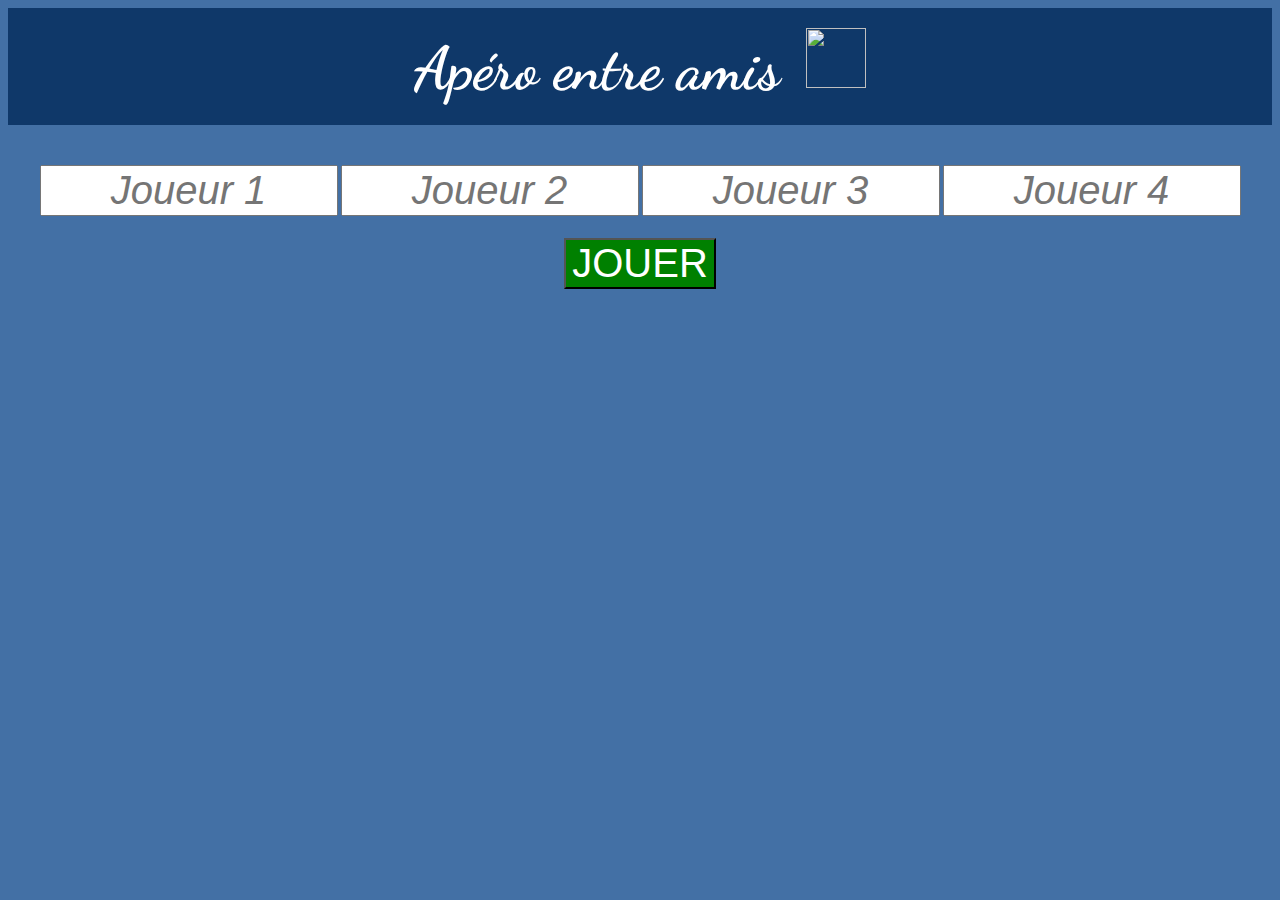
==== index.html @ 488a0b75 "Add files via upload" ====
<!doctype html>
<html>
  <head>
    <!-- Required meta tags -->
    <meta charset="utf-8">
    <meta name="viewport" content="width=device-width, initial-scale=1, shrink-to-fit=no">
    <!-- style css -->
    <link rel="stylesheet" href="style.css">
    <!-- style icon -->
    <link rel="stylesheet" href="https://use.fontawesome.com/releases/v5.6.1/css/all.css" integrity="sha384-gfdkjb5BdAXd+lj+gudLWI+BXq4IuLW5IT+brZEZsLFm++aCMlF1V92rMkPaX4PP" crossorigin="anonymous">
    <!-- google font -->
    <link href="https://fonts.googleapis.com/css?family=Dancing+Script|Source+Sans+Pro" rel="stylesheet">



    <title>Jeux Apero entre amis</title>
    </head>

    <body>
        <div>
            <h1>Apéro entre amis
                <img id="biere" src="biere.png"></img>
            </h1>
        </div>
        <!-- name -->
        <div class="pseudos">
            <input type="text" id="entername1" name="nameJ1" placeholder= "Joueur 1" required minlength="4" maxlength="8" size="10">
            <input type="text" id="entername2" name="nameJ2" placeholder= "Joueur 2" required minlength="4" maxlength="8" size="10">
            <input type="text" id="entername3" name="nameJ3" placeholder= "Joueur 3" required minlength="4" maxlength="8" size="10">
            <input type="text" id="entername4" name="nameJ4" placeholder= "Joueur 4" required minlength="4" maxlength="8" size="10">
        </div>
        <!-- button -->
        <div class="forms">
                <input  id="button" class="button" type="submit" value="JOUER">
         </div>

         <!-- jeu -->
        <div class="cadre">
            
                <p id = jeu></p>
            
        </div>
        

        <script type="text/javascript" src="script.js"></script>
    </body>
</html>
---- style.css ----
body{
    background-color: #4370A5;
    font-family: "source sans pro";
}

h1 {
    color: white;
    font-family: "dancing script";
    text-align: center;
    background-color: #0F3869;
    padding: 20px;
    font-size: 60px;
    margin-top: 0%;
}


#entername1{
    text-align: center;
    font-size: 40px;
    font-style: italic;
    
}
#entername2{
    text-align: center;
    font-size: 40px;
    font-style: italic;
}
#entername3{
    text-align: center;
    font-size: 40px;
    font-style: italic;
}
#entername4{
    text-align: center;
    font-size: 40px;
    font-style: italic;
}

.pseudos{
    text-align: center;
}

.forms{
    text-align: center;
    font-size: 40px;
    padding: 20px;
    
}

.button{
    background-color: green;
    color: white;
    font-size: 40px;
}

#biere{
    width: 60px;
    height: 60px;
    padding-left: 10px;
}

.cadre{
    text-align: center;
    color: #0F3869;
    font-size:40px;
    background-color: #B2CFF2;
    margin-left: 250px;
    margin-right: 250px;
    
}
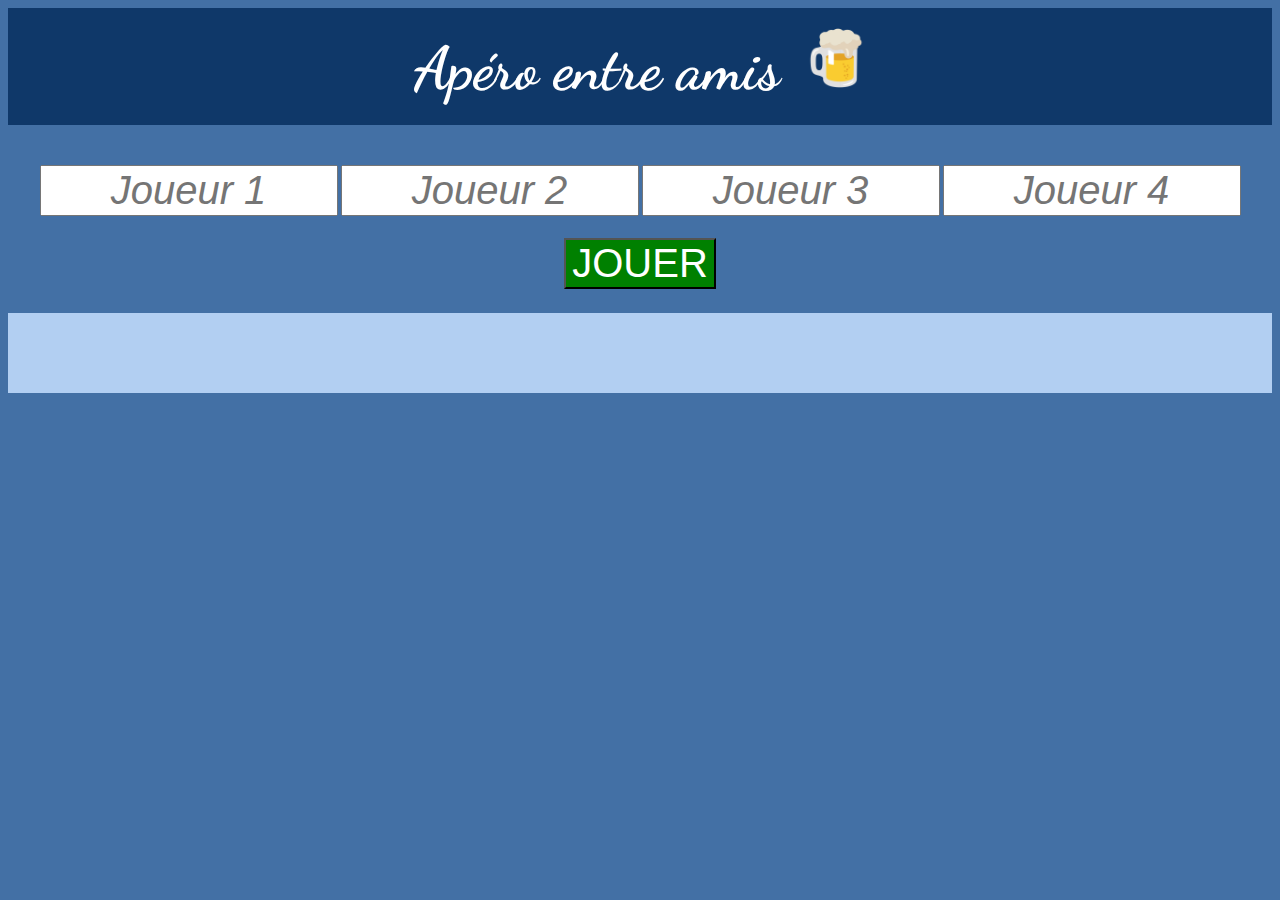
==== commit 9237a2bb: "Add files via upload" ====
--- a/index.html
+++ b/index.html
@@ -37,7 +37,7 @@
          <!-- jeu -->
         <div class="cadre">
             
-                <p id = jeu></p>
+                <p class = "game" id = jeu ></p>
             
         </div>
         
--- a/style.css
+++ b/style.css
@@ -64,7 +64,14 @@
     color: #0F3869;
     font-size:40px;
     background-color: #B2CFF2;
-    margin-left: 250px;
-    margin-right: 250px;
-    
+    display: flex;
+    flex-wrap: wrap;
+}
+
+.game{
+    text-align: center;
+}
+
+#jeu{
+    text-align: center;
 }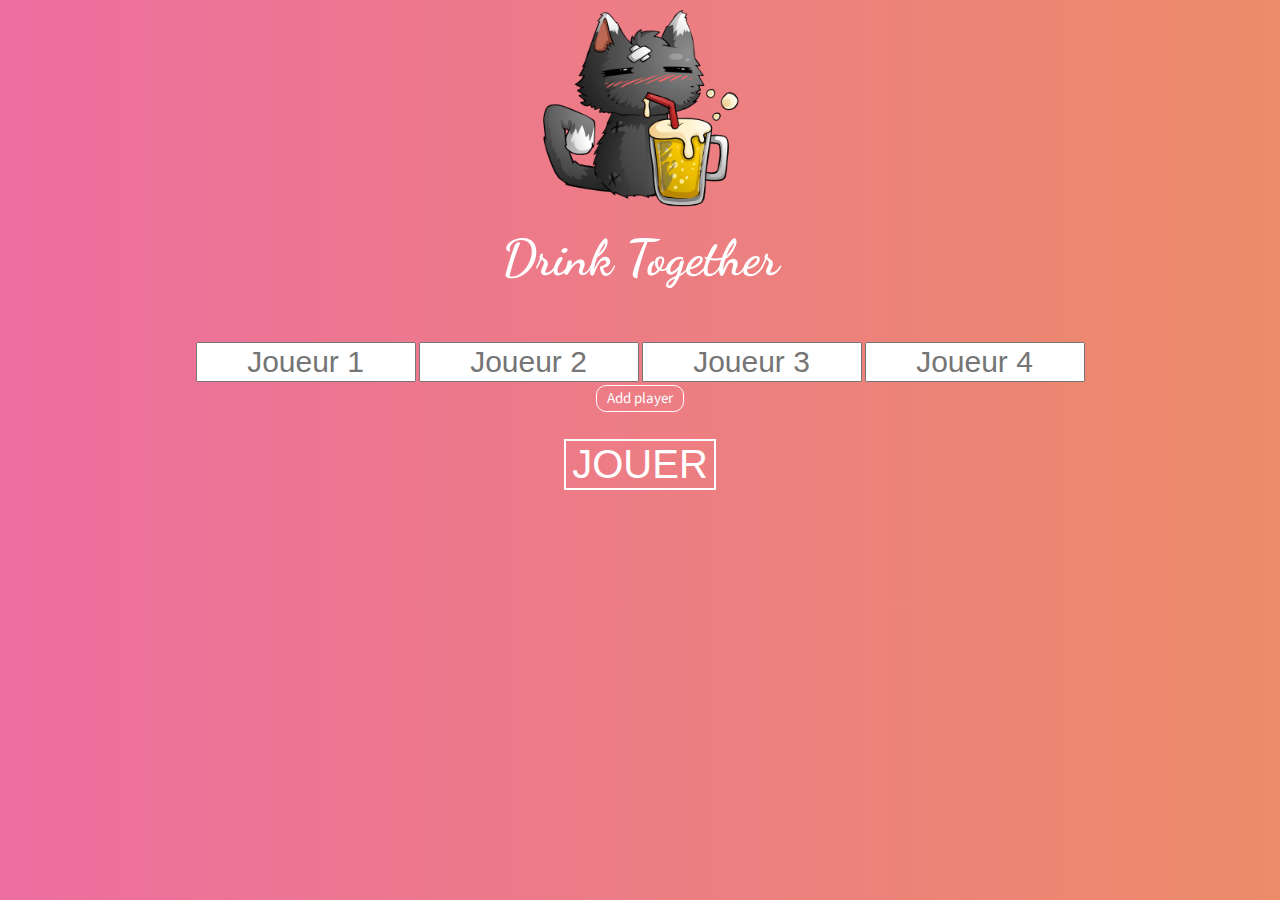
==== commit 07af2478: "Add files via upload" ====
--- a/index.html
+++ b/index.html
@@ -17,22 +17,36 @@
     </head>
 
     <body>
+        <div class=beer>
+            
+                <img id="beer"  src="beer.png"></img>
+            
+         </div>
+
         <div>
-            <h1>Apéro entre amis
-                <img id="biere" src="biere.png"></img>
+            <h1>Drink Together
+                
             </h1>
         </div>
+        
         <!-- name -->
         <div class="pseudos">
-            <input type="text" id="entername1" name="nameJ1" placeholder= "Joueur 1" required minlength="4" maxlength="8" size="10">
-            <input type="text" id="entername2" name="nameJ2" placeholder= "Joueur 2" required minlength="4" maxlength="8" size="10">
-            <input type="text" id="entername3" name="nameJ3" placeholder= "Joueur 3" required minlength="4" maxlength="8" size="10">
-            <input type="text" id="entername4" name="nameJ4" placeholder= "Joueur 4" required minlength="4" maxlength="8" size="10">
+            <input type="text" id="entername1" name="nameJ1" placeholder= "Joueur 1" required minlength="3" maxlength="15" size="10">
+            <input type="text" id="entername2" name="nameJ2" placeholder= "Joueur 2" required minlength="3" maxlength="15" size="10">
+            <input type="text" id="entername3" name="nameJ3" placeholder= "Joueur 3" required minlength="3" maxlength="15" size="10">
+            <input type="text" id="entername4" name="nameJ4" placeholder= "Joueur 4" required minlength="3" maxlength="15" size="10">
+            
         </div>
+
+        <!-- add player -->
+        <div class="addplayer">
+            <a href="cinq.html">Add player</a>
+        </div>
+        
         <!-- button -->
         <div class="forms">
-                <input  id="button" class="button" type="submit" value="JOUER">
-         </div>
+                <input  id="button" class="button" type="submit" value="JOUER" >
+        </div>
 
          <!-- jeu -->
         <div class="cadre">
@@ -40,6 +54,10 @@
                 <p class = "game" id = jeu ></p>
             
         </div>
+
+         
+
+        
         
 
         <script type="text/javascript" src="script.js"></script>
--- a/style.css
+++ b/style.css
@@ -1,39 +1,109 @@
 body{
-    background-color: #4370A5;
+    background-image: linear-gradient(to right, #ed6ea0 0%, #ec8c69 100%);
     font-family: "source sans pro";
+    background-size: cover;
 }
 
+#beer{
+    display: block;
+    width:200px;
+    height:200px;
+    margin-left:auto;
+    margin-right: auto;
+
+}
 h1 {
     color: white;
     font-family: "dancing script";
     text-align: center;
-    background-color: #0F3869;
     padding: 20px;
-    font-size: 60px;
+    font-size: 50px;
     margin-top: 0%;
+    
+}
+
+#enterNumberPlayers{
+    font-size: 30px;
+    text-align: center;
+}
+
+.players{
+    text-align: center;
 }
 
 
 #entername1{
     text-align: center;
-    font-size: 40px;
-    font-style: italic;
+    font-size: 30px;
+    font-weight: lighter;
+    
     
 }
 #entername2{
     text-align: center;
-    font-size: 40px;
-    font-style: italic;
+    font-size: 30px;
+    font-weight: lighter;
+    
 }
 #entername3{
     text-align: center;
-    font-size: 40px;
-    font-style: italic;
+    font-size: 30px;
+    font-weight: lighter;
+    
 }
 #entername4{
     text-align: center;
-    font-size: 40px;
-    font-style: italic;
+    font-size: 30px;
+    font-weight: lighter;
+    
+}
+#entername5{
+    text-align: center;
+    font-size: 30px;
+    font-weight: lighter;
+    
+}
+
+#entername6{
+    text-align: center;
+    font-size: 30px;
+    font-weight: lighter;
+    
+}
+
+#entername7{
+    text-align: center;
+    font-size: 30px;
+    font-weight: lighter;
+    
+}
+
+#entername8{
+    text-align: center;
+    font-size: 30px;
+    font-weight: lighter;
+    
+}
+
+a{
+    text-align: center;
+    font-size: 15px;
+    border-style: solid;
+    border-width: 1px;
+    color: white;
+    padding-top: 2px;
+    padding-bottom: 2px;
+    padding-left: 10px;
+    padding-right: 10px;
+
+    text-decoration : none;
+    border-radius: 10px;
+
+}
+
+.addplayer{
+    text-align: center;
+    margin-top:5px;
 }
 
 .pseudos{
@@ -45,12 +115,18 @@
     font-size: 40px;
     padding: 20px;
     
+    
 }
 
 .button{
-    background-color: green;
-    color: white;
-    font-size: 40px;
+    margin-top:10px;
+    color:white;
+    background : none;
+    font-size:40px;
+    border-style: solid;
+    border-width: 2px;
+    border-color: white;
+    font-weight: lighter;
 }
 
 #biere{
@@ -63,7 +139,7 @@
     text-align: center;
     color: #0F3869;
     font-size:40px;
-    background-color: #B2CFF2;
+    
     display: flex;
     flex-wrap: wrap;
 }
@@ -74,4 +150,9 @@
 
 #jeu{
     text-align: center;
+}
+
+#add{
+    width: 90px;
+    height: 50px;
 }